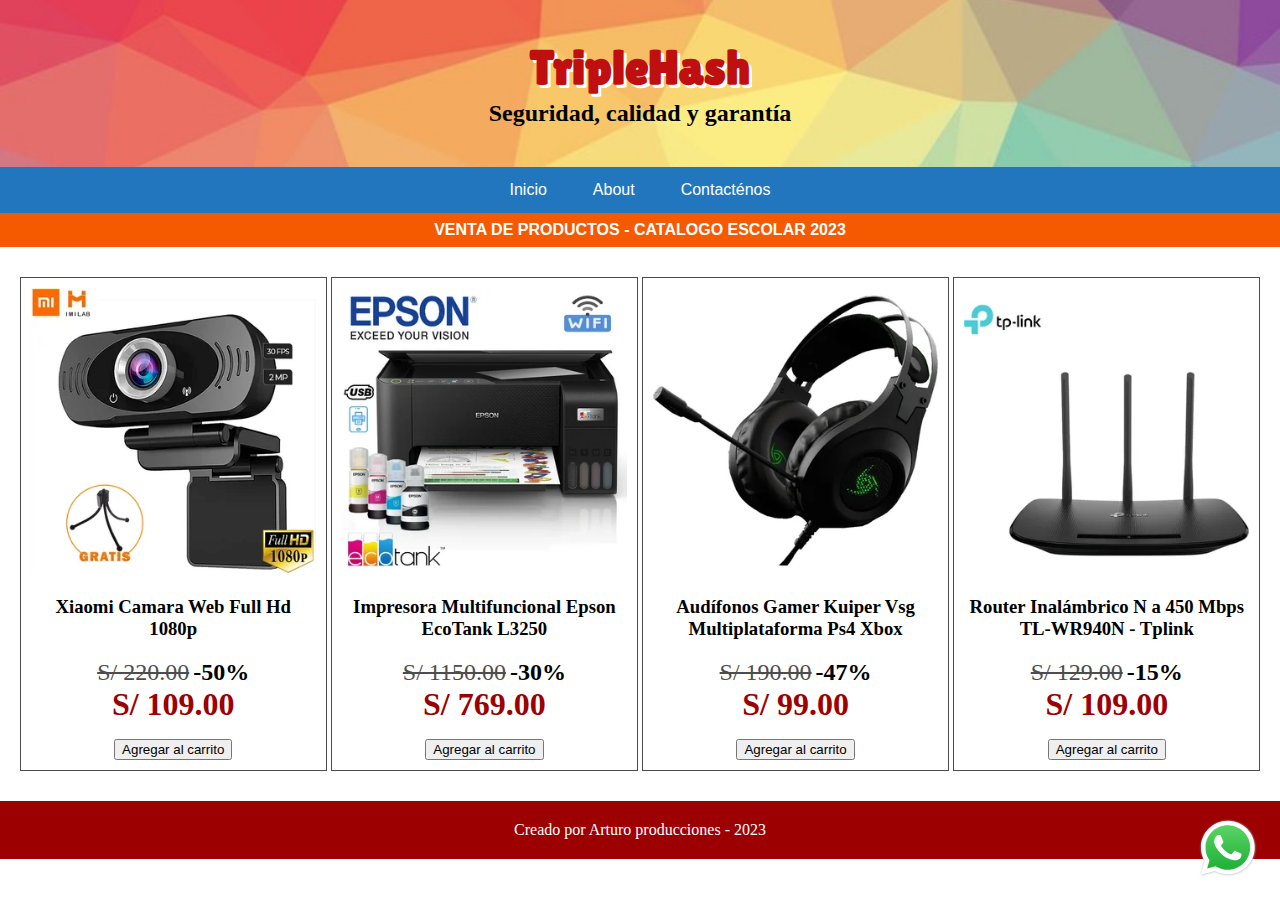
==== index.html @ e329933e "Bien" ====
<!DOCTYPE html>
<html lang="es">

<head>
    <meta charset="UTF-8">
    <meta http-equiv="X-UA-Compatible" content="IE=edge">
    <meta name="viewport" content="width=device-width, initial-scale=1.0">
    <title>Catalogo productos - TripleHash</title>
    <link rel="stylesheet" href="estilo.css">
</head>

<body>

    <!-- WhatsApp iniciar convsersación -->
    <a target="_blank" href="https://wa.me/51931238457?text=Hola%20quiero%20comprar%20ya!">
        <img id="chatWhatsApp" src="image/recursos/WhatsApp.svg" alt="Iniciar convsersación por WhatsApp">
    </a>
    <!-- Encabezado -->
    <header>
        <h1>TripleHash</h1>
        <h2>Seguridad, calidad y garantía</h2>
    </header>

    <!-- Barra de navegación -->
    <nav> <!-- Navigation -->
        <ul id="navegar">
            <li><a href="index.html">Inicio</a></li>
            <li><a href="about.html">About</a></li>
            <li><a href="contact.html">Contacténos</a></li>
        </ul>
    </nav>

    <!-- Notificación -->
    <div id="barNotificaciones">Venta de productos - Catalogo escolar 2023</div>

    <!-- Contenido principal -->
    <main>

        <!-- Sesiones de contenido -->
        <section id="catalogo">

            <!-- Articulo 01 -->
            <article>

                <picture>
                    <img class="imgProduct" src="image/productos/XI061EL07IPJILPE.webp" alt="Cámara web">
                </picture>

                <h3>Xiaomi Camara Web Full Hd 1080p</h3>
                <p>
                    <span class="precioOriginal">S/ 220.00</span> <span class="precioDescuento">-50%</span>
                    <br><span class="precioFinal">S/ 109.00</span>
                </p>
                <button>Agregar al carrito</button>

            </article>

            <!-- Articulo 02 -->
            <article>

                <picture>
                    <img class="imgProduct" src="image/productos/EP057EL128KOULPE.webp" alt="Cámara web">
                </picture>

                <h3>Impresora Multifuncional Epson EcoTank L3250</h3>
                <p>
                    <span class="precioOriginal">S/ 1150.00</span> <span class="precioDescuento">-30%</span>
                    <br><span class="precioFinal">S/ 769.00</span>
                </p>
                <button>Agregar al carrito</button>

            </article>

            <!-- Articulo 03 -->
            <article>

                <picture>
                    <img class="imgProduct" src="image/productos/VS653EL1LQW0VLPE.webp" alt="Cámara web">
                </picture>

                <h3>Audífonos Gamer Kuiper Vsg Multiplataforma Ps4 Xbox</h3>
                <p>
                    <span class="precioOriginal">S/ 190.00</span> <span class="precioDescuento">-47%</span>
                    <br><span class="precioFinal">S/ 99.00</span>
                </p>
                <button>Agregar al carrito</button>

            </article>

            <!-- Articulo 04 -->
            <article>

                <picture>
                    <img class="imgProduct" src="image/productos/TP614EL1AHUOLLPE.webp" alt="Cámara web">
                </picture>

                <h3>Router Inalámbrico N a 450 Mbps TL-WR940N - Tplink</h3>
                <p>
                    <span class="precioOriginal">S/ 129.00</span> <span class="precioDescuento">-15%</span>
                    <br><span class="precioFinal">S/ 109.00</span>
                </p>
                <button>Agregar al carrito</button>

            </article>

        </section>

    </main>

    <!-- Pie de página -->

    <footer>
        Creado por Arturo producciones - 2023
    </footer>

</body>

</html>
---- estilo.css ----
/* Importo fuente de Google */
    @import url('https://fonts.googleapis.com/css2?family=Lilita+One&display=swap');

/* General */
    body{
        padding: 0;
        margin: 0;
    }

/* Encabezado */
    header {
        padding: 40px 15px;
        background-color: #D85F1A;
        background-image: url(image/recursos/header.jpg);
        background-position: center;
        background-size: cover;

    }
    header > h1 {
        font-family: "Lilita One", sans-serif;
        font-size: 3em;
        margin: 0px;
        text-align: center;
        color: #BF0F0F;
        text-shadow: white 3px 3px;
    }
    header > h2 {
        text-align: center;
        margin: 5px 0px 0px
    }

/* Barra de notificaciones */
    #barNotificaciones{
        color: #fff;
        font-size: 16px;
        font-weight: 700;
        background: #f55a00;
        text-align: center;
        padding: 8px;
        margin: 0;
        text-transform: uppercase;
        font-family: sans-serif;
    }

/* Barra de navegación */
    #navegar {
        text-align: center;
        padding: 14px 10px 14px 0px;
        margin: 0;
        background-color: #2176BD;
    }
    #navegar > li {
        display: inline;
        position: relative;
        padding: 10px 16px;
        margin-left: 10px;
        border-radius: 20px;
        font-family: sans-serif;
        color: #fff;
    }
    #navegar > li:hover{
        background-color: #154686;
    } 
    #navegar > li > a {
        color: #fff;
        text-decoration: none;
    }

/* Contenido principal */
    main{
        max-width: 1320px;
        margin-left: auto;
        margin-right: auto;
    }

/* Sección Catalogo */
    section#catalogo {
        text-align: center;
        margin: 20px 0px;
    }

/* Articulos */
    article{
        display: inline-block;
        width: 24%;
        min-width: 180px;
        padding: 10px 10px;
        box-sizing: border-box;
        margin: 10px 0px;
        border: 1px #4d4d4d solid;
    }

/* Cambiar productos */
    .imgProduct {
        width: 100%;
        height: auto;
    }

/* Precio */
    .precioOriginal {
        font-size: 1.5em;
        color:#4d4d4d;
        text-decoration: line-through;
    }
    .precioDescuento {
        font-size: 1.5em;
        color: black;
        font-weight: bold;
    }
    .precioFinal {
        font-size: 2em;
        color: #9c0000;
        font-weight: bold;
    }

/* Chat de WhatsApp */
    #chatWhatsApp{
        width: 64px;
        display: block;
        position: fixed;
        bottom: 20px;
        right: 20px;
    }
/* Pie de página */
    footer{
        background-color: #9c0000;
        color: #fff;
        padding: 20px;
        text-align: center;
    }
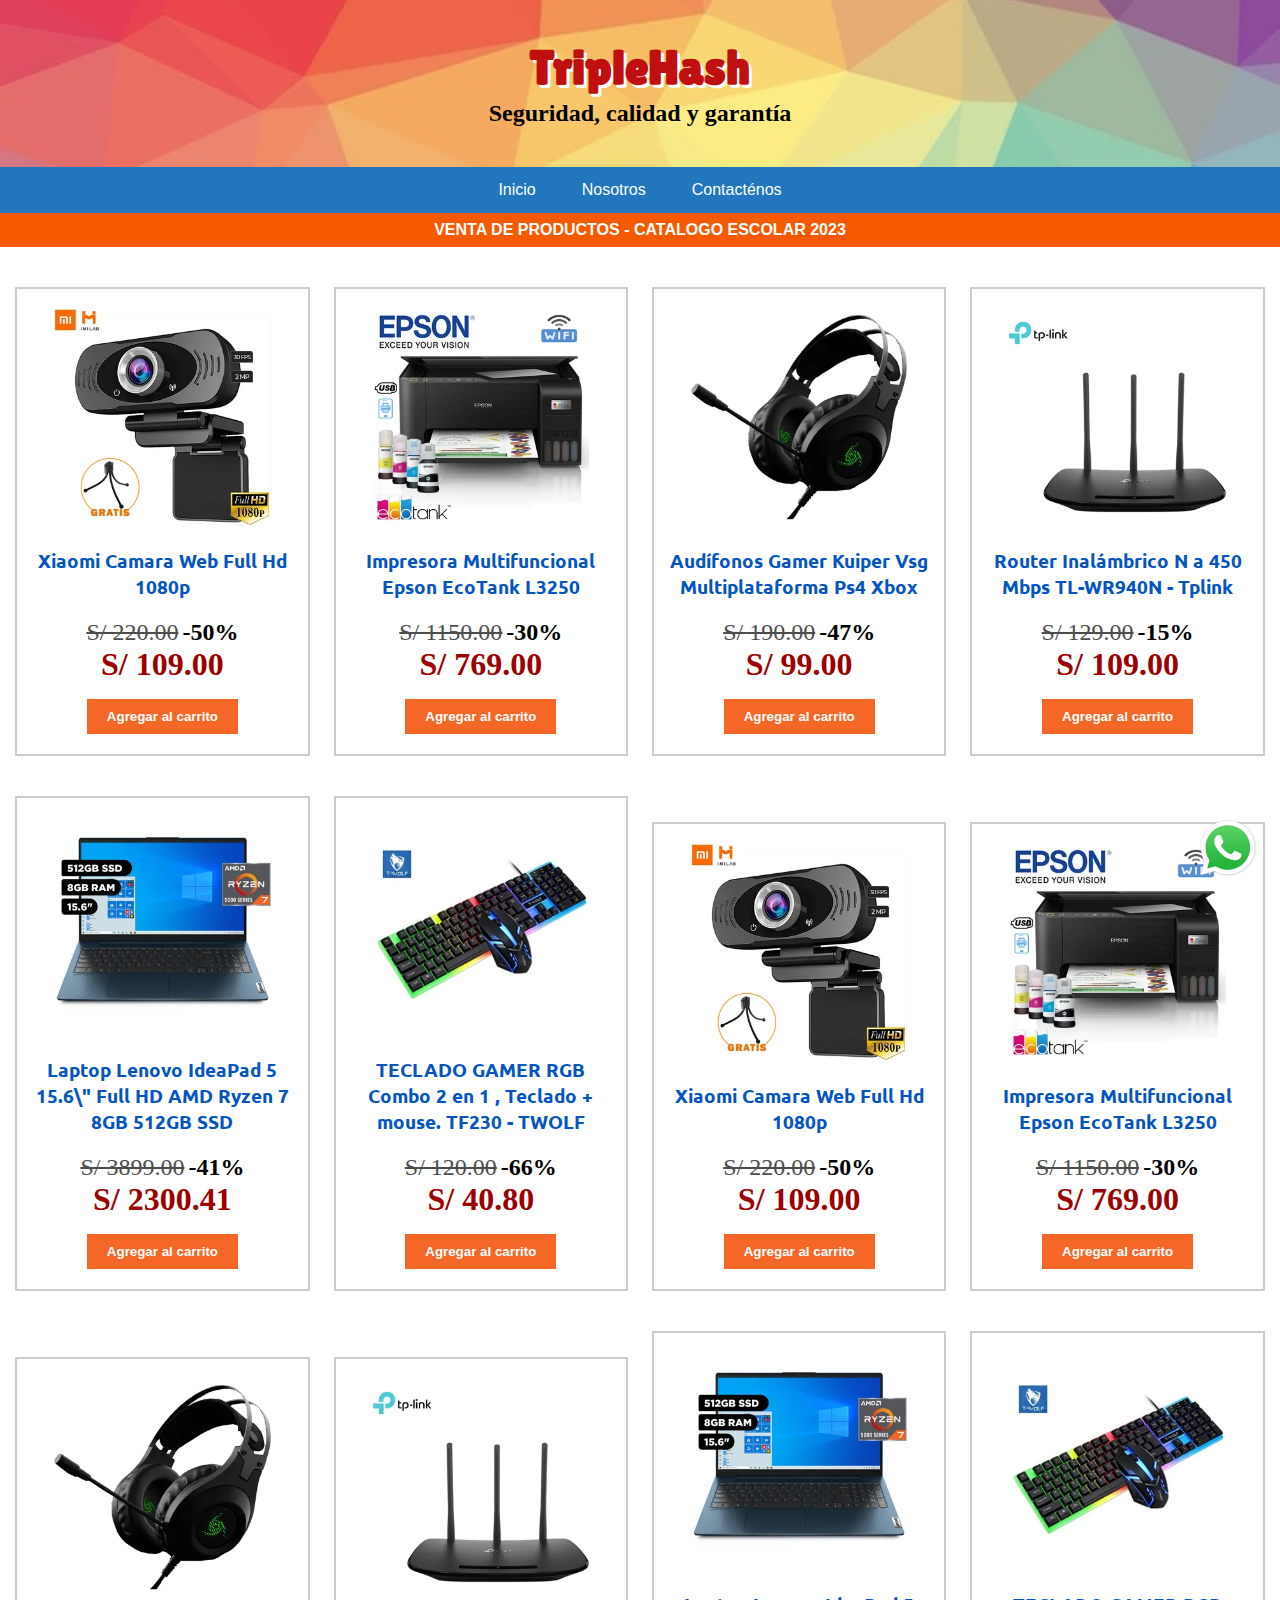
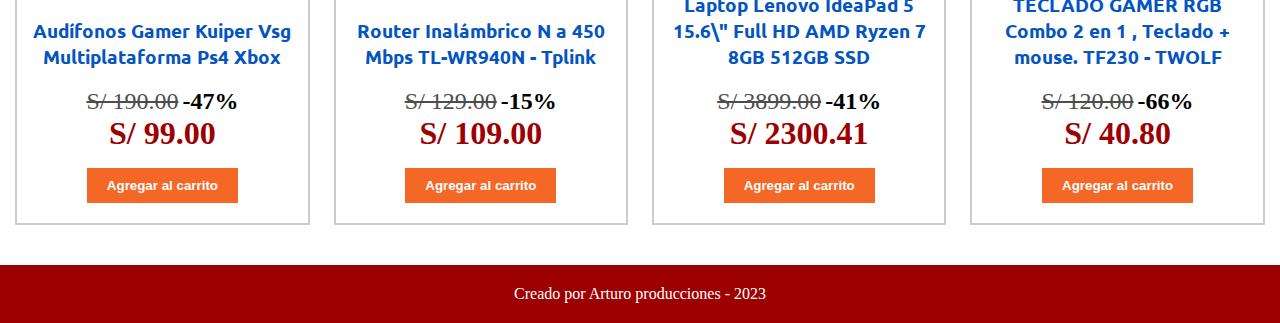
==== commit dced4d91: "Versión 02" ====
--- a/index.html
+++ b/index.html
@@ -6,7 +6,8 @@
     <meta http-equiv="X-UA-Compatible" content="IE=edge">
     <meta name="viewport" content="width=device-width, initial-scale=1.0">
     <title>Catalogo productos - TripleHash</title>
-    <link rel="stylesheet" href="estilo.css">
+    <link rel="stylesheet" href="css/estilo.css">
+    <link rel="stylesheet" href="css/index.css">
 </head>
 
 <body>
@@ -25,7 +26,7 @@
     <nav> <!-- Navigation -->
         <ul id="navegar">
             <li><a href="index.html">Inicio</a></li>
-            <li><a href="about.html">About</a></li>
+            <li><a href="about.html">Nosotros</a></li>
             <li><a href="contact.html">Contacténos</a></li>
         </ul>
     </nav>
@@ -103,6 +104,134 @@
 
             </article>
 
+            <!-- Articulo 05 -->
+            <article>
+
+                <picture>
+                    <img class="imgProduct" src="image/productos/LE060EL0HR4G9LPE.webp" alt="Cámara web">
+                </picture>
+
+                <h3>Laptop Lenovo IdeaPad 5 15.6\" Full HD AMD Ryzen 7 8GB 512GB SSD</h3>
+                <p>
+                    <span class="precioOriginal">S/ 3899.00</span> <span class="precioDescuento">-41%</span>
+                    <br><span class="precioFinal">S/ 2300.41</span>
+                </p>
+                <button>Agregar al carrito</button>
+
+            </article>
+
+            <!-- Articulo 06 -->
+            <article>
+
+                <picture>
+                    <img class="imgProduct" src="image/productos/OE991EL0U4PXVLPE.webp" alt="Cámara web">
+                </picture>
+
+                <h3>TECLADO GAMER RGB Combo 2 en 1 , Teclado + mouse. TF230 - TWOLF</h3>
+                <p>
+                    <span class="precioOriginal">S/ 120.00</span> <span class="precioDescuento">-66%</span>
+                    <br><span class="precioFinal">S/ 40.80</span>
+                </p>
+                <button>Agregar al carrito</button>
+
+            </article>
+            
+            <!-- Articulo 01 -->
+            <article>
+
+                <picture>
+                    <img class="imgProduct" src="image/productos/XI061EL07IPJILPE.webp" alt="Cámara web">
+                </picture>
+
+                <h3>Xiaomi Camara Web Full Hd 1080p</h3>
+                <p>
+                    <span class="precioOriginal">S/ 220.00</span> <span class="precioDescuento">-50%</span>
+                    <br><span class="precioFinal">S/ 109.00</span>
+                </p>
+                <button>Agregar al carrito</button>
+
+            </article>
+
+            <!-- Articulo 02 -->
+            <article>
+
+                <picture>
+                    <img class="imgProduct" src="image/productos/EP057EL128KOULPE.webp" alt="Cámara web">
+                </picture>
+
+                <h3>Impresora Multifuncional Epson EcoTank L3250</h3>
+                <p>
+                    <span class="precioOriginal">S/ 1150.00</span> <span class="precioDescuento">-30%</span>
+                    <br><span class="precioFinal">S/ 769.00</span>
+                </p>
+                <button>Agregar al carrito</button>
+
+            </article>
+
+            <!-- Articulo 03 -->
+            <article>
+
+                <picture>
+                    <img class="imgProduct" src="image/productos/VS653EL1LQW0VLPE.webp" alt="Cámara web">
+                </picture>
+
+                <h3>Audífonos Gamer Kuiper Vsg Multiplataforma Ps4 Xbox</h3>
+                <p>
+                    <span class="precioOriginal">S/ 190.00</span> <span class="precioDescuento">-47%</span>
+                    <br><span class="precioFinal">S/ 99.00</span>
+                </p>
+                <button>Agregar al carrito</button>
+
+            </article>
+
+            <!-- Articulo 04 -->
+            <article>
+
+                <picture>
+                    <img class="imgProduct" src="image/productos/TP614EL1AHUOLLPE.webp" alt="Cámara web">
+                </picture>
+
+                <h3>Router Inalámbrico N a 450 Mbps TL-WR940N - Tplink</h3>
+                <p>
+                    <span class="precioOriginal">S/ 129.00</span> <span class="precioDescuento">-15%</span>
+                    <br><span class="precioFinal">S/ 109.00</span>
+                </p>
+                <button>Agregar al carrito</button>
+
+            </article>
+
+            <!-- Articulo 05 -->
+            <article>
+
+                <picture>
+                    <img class="imgProduct" src="image/productos/LE060EL0HR4G9LPE.webp" alt="Cámara web">
+                </picture>
+
+                <h3>Laptop Lenovo IdeaPad 5 15.6\" Full HD AMD Ryzen 7 8GB 512GB SSD</h3>
+                <p>
+                    <span class="precioOriginal">S/ 3899.00</span> <span class="precioDescuento">-41%</span>
+                    <br><span class="precioFinal">S/ 2300.41</span>
+                </p>
+                <button>Agregar al carrito</button>
+
+            </article>
+
+            <!-- Articulo 06 -->
+            <article>
+
+                <picture>
+                    <img class="imgProduct" src="image/productos/OE991EL0U4PXVLPE.webp" alt="Cámara web">
+                </picture>
+
+                <h3>TECLADO GAMER RGB Combo 2 en 1 , Teclado + mouse. TF230 - TWOLF</h3>
+                <p>
+                    <span class="precioOriginal">S/ 120.00</span> <span class="precioDescuento">-66%</span>
+                    <br><span class="precioFinal">S/ 40.80</span>
+                </p>
+                <button>Agregar al carrito</button>
+
+            </article>
+
         </section>
 
     </main>
--- a/css/estilo.css
+++ b/css/estilo.css
@@ -0,0 +1,99 @@
+/* Importo fuente de Google
+   ========================= */
+    @import url('https://fonts.googleapis.com/css2?family=Ubuntu:ital,wght@0,400;0,700;1,400;1,700&display=swap');
+    @import url('https://fonts.googleapis.com/css2?family=Lilita+One&display=swap');
+
+/* General
+   ========================= */
+    body{
+        padding: 0;
+        margin: 0;
+    }
+
+/* Encabezado
+   ========================= */
+    header {
+        padding: 40px 15px;
+        background-color: #D85F1A;
+        background-image: url(../image/recursos/header.jpg);
+        background-position: center;
+        background-size: cover;
+    }
+    header > h1 {
+        font-family: "Lilita One", sans-serif;
+        font-size: 3em;
+        margin: 0px;
+        text-align: center;
+        color: #BF0F0F;
+        text-shadow: white 3px 3px;
+    }
+    header > h2 {
+        text-align: center;
+        margin: 5px 0px 0px
+    }
+
+/* Barra de notificaciones
+   ========================= */
+    #barNotificaciones{
+        color: #fff;
+        font-size: 16px;
+        font-weight: 700;
+        background: #f55a00;
+        text-align: center;
+        padding: 8px;
+        margin: 0;
+        text-transform: uppercase;
+        font-family: sans-serif;
+    }
+
+/* Barra de navegación
+   ========================= */
+    #navegar {
+        text-align: center;
+        padding: 14px 10px 14px 0px;
+        margin: 0;
+        background-color: #2176BD;
+    }
+    #navegar > li {
+        display: inline;
+        position: relative;
+        padding: 10px 16px;
+        margin-left: 10px;
+        border-radius: 20px;
+        font-family: sans-serif;
+        color: #fff;
+    }
+    #navegar > li:hover{
+        background-color: #154686;
+    } 
+    #navegar > li > a {
+        color: #fff;
+        text-decoration: none;
+    }
+
+/* Contenido principal
+   ========================= */
+    main{
+        max-width: 1320px;
+        margin-left: auto;
+        margin-right: auto;
+    }
+
+/* Chat de WhatsApp
+   ========================= */
+    #chatWhatsApp{
+        width: 64px;
+        display: block;
+        position: fixed;
+        bottom: 20px;
+        right: 20px;
+    }
+
+/* Pie de página
+   ========================= */
+    footer{
+        background-color: #9c0000;
+        color: #fff;
+        padding: 20px;
+        text-align: center;
+    }--- a/css/index.css
+++ b/css/index.css
@@ -0,0 +1,49 @@
+/* Sección Catalogo
+   ========================= */
+section#catalogo {
+    text-align: center;
+    margin: 20px 0px;
+}
+
+/* Articulos
+   ========================= */
+article{
+    display: inline-block;
+    width: 23%;
+    min-width: 200px;
+    padding: 20px 10px;
+    box-sizing: border-box;
+    margin: 20px 10px;
+    border: 2px #cccccc solid;
+}
+article > h3 {
+    font-family: 'Ubuntu';
+    font-weight: bold;
+    color: #0455BF;
+}
+.imgProduct {
+    width: 80%;
+    height: auto;
+}
+.precioOriginal {
+    font-size: 1.5em;
+    color:#4d4d4d;
+    text-decoration: line-through;
+}
+.precioDescuento {
+    font-size: 1.5em;
+    color: black;
+    font-weight: bold;
+}
+.precioFinal {
+    font-size: 2em;
+    color: #9c0000;
+    font-weight: bold;
+}
+article > button {
+    padding: 10px 20px;
+    background-color: #F56727;
+    color: #fff;
+    font-weight: bold;
+    border: none;
+}